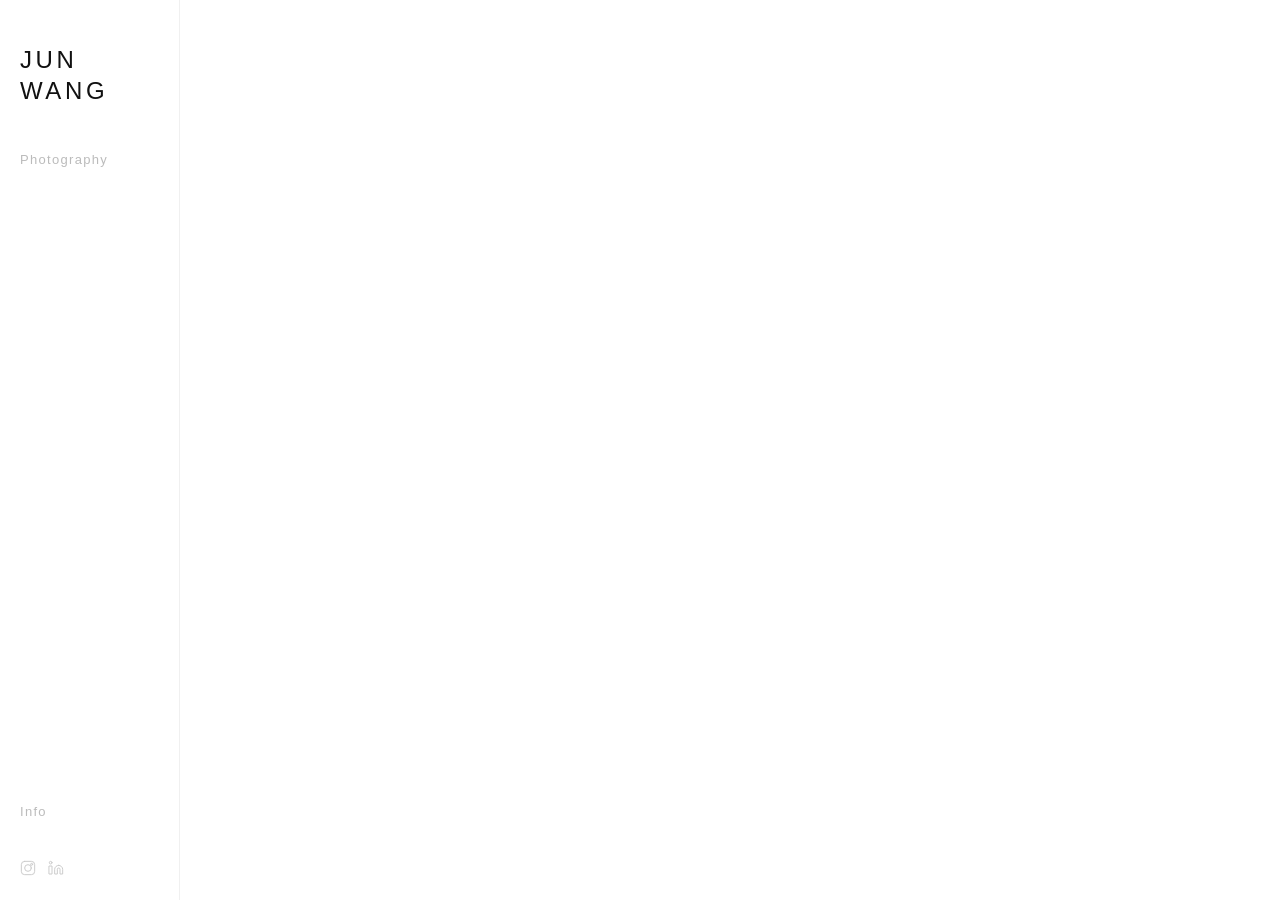
==== index.html @ b99ebc4a "Add new photo series (Couples, Daily, Individual) and update Sun photos Replace Relationship series " ====
<!DOCTYPE html>
<html lang="en">
<head>
  <meta charset="UTF-8">
  <meta name="viewport" content="width=device-width, initial-scale=1.0">
  <title>Jun Wang</title>
  <link rel="stylesheet" href="style.css">
</head>
<body>
  <div class="layout">
    <div class="mobile-banner">
      <button class="hamburger" aria-label="Menu">
        <span></span><span></span><span></span>
      </button>
      <a href="index.html" class="site-name-mobile">Jun Wang</a>
    </div>

    <aside class="sidebar">
      <a href="index.html" class="site-name">Jun<br>Wang</a>

      <nav class="sidebar-nav">
        <div class="nav-group">
          <a href="#" class="nav-item projects-toggle">Photography</a>
          <div class="projects-dropdown">
            <a href="#" class="sub-item" data-project="cycles">Cycles</a>
          </div>
        </div>

        <div class="nav-bottom">
          <a href="info.html" class="nav-item">Info</a>
        </div>
      </nav>

      <div class="sidebar-social">
        <a href="https://www.instagram.com/wang2hhhhh" target="_blank" rel="noopener" aria-label="Instagram">
          <svg width="16" height="16" viewBox="0 0 24 24" fill="none" stroke="currentColor" stroke-width="1.5" stroke-linecap="round" stroke-linejoin="round"><rect x="2" y="2" width="20" height="20" rx="5"/><circle cx="12" cy="12" r="5"/><circle cx="17.5" cy="6.5" r="1.5"/></svg>
        </a>
        <a href="https://www.linkedin.com/in/jun-wang-501159133" target="_blank" rel="noopener" aria-label="LinkedIn">
          <svg width="16" height="16" viewBox="0 0 24 24" fill="none" stroke="currentColor" stroke-width="1.5" stroke-linecap="round" stroke-linejoin="round"><path d="M16 8a6 6 0 0 1 6 6v7h-4v-7a2 2 0 0 0-4 0v7h-4v-7a6 6 0 0 1 6-6z"/><rect x="2" y="9" width="4" height="12"/><circle cx="4" cy="4" r="2"/></svg>
        </a>
      </div>
    </aside>

    <div class="sidebar-overlay"></div>

    <main class="main-content" id="project-content"></main>
  </div>

  <script>
    const projects = {
      cycles: {
        title: "Cycles",
        year: "",
        description: "Nothing is new under the sun \u2014 history only repeats itself in mysterious cycles. This project is my way of discovering and consolidating the cycles I fantasize about \u2014 from everyday repeating objects to the cycles we live through in our relationships, our bodies, and the systems around us.",
        series: [
          {
            name: "Couples",
            photos: [
              "projects/cycles/photos-web/couples/DSCF1830-2.jpg",
              "projects/cycles/photos-web/couples/DSCF2013-2.jpg",
              "projects/cycles/photos-web/couples/DSCF2208-2.jpg",
              "projects/cycles/photos-web/couples/DSCF2221-2.jpg",
              "projects/cycles/photos-web/couples/DSCF2381.jpg",
              "projects/cycles/photos-web/couples/DSCF2689-2.jpg"
            ]
          },
          {
            name: "Daily",
            photos: [
              "projects/cycles/photos-web/daily/DSCF3567-2.jpg",
              "projects/cycles/photos-web/daily/DSCF3573-2.jpg",
              "projects/cycles/photos-web/daily/DSCF3580-2.jpg",
              "projects/cycles/photos-web/daily/DSCF3588-2.jpg"
            ]
          },
          {
            name: "Individual",
            photos: [
              "projects/cycles/photos-web/individual/DSCF2316-2.jpg",
              "projects/cycles/photos-web/individual/DSCF2587-2.jpg",
              "projects/cycles/photos-web/individual/DSCF2739-2.jpg",
              "projects/cycles/photos-web/individual/DSCF2743-2.jpg",
              "projects/cycles/photos-web/individual/DSCF2782-5.jpg",
              "projects/cycles/photos-web/individual/DSCF2977-2.jpg"
            ]
          },
          {
            name: "Sun",
            photos: [
              "projects/cycles/photos-web/sun/DSCF3458-2.jpg",
              "projects/cycles/photos-web/sun/DSCF3498-2.jpg",
              "projects/cycles/photos-web/sun/DSCF3522-2.jpg",
              "projects/cycles/photos-web/sun/DSCF3530-2.jpg"
            ]
          }
        ]
      }
    };

    // Toggle projects dropdown
    const toggle = document.querySelector('.projects-toggle');
    const dropdown = document.querySelector('.projects-dropdown');

    toggle.addEventListener('click', (e) => {
      e.preventDefault();
      const isOpen = dropdown.classList.toggle('open');
      toggle.classList.toggle('active', isOpen);
    });

    // Render project
    function renderProject(key) {
      const project = projects[key];
      const container = document.getElementById('project-content');
      container.innerHTML = '';

      const header = document.createElement('div');
      header.className = 'project-header';
      const title = document.createElement('h2');
      title.className = 'project-title';
      title.textContent = project.title;
      header.appendChild(title);
      if (project.description) {
        const desc = document.createElement('p');
        desc.className = 'project-description';
        desc.textContent = project.description;
        header.appendChild(desc);
      }
      container.appendChild(header);

      // Lightbox
      const lightbox = document.createElement('div');
      lightbox.className = 'lightbox';
      const lightboxImg = document.createElement('img');
      lightbox.appendChild(lightboxImg);
      lightbox.addEventListener('click', () => lightbox.classList.remove('active'));
      container.appendChild(lightbox);

      project.series.forEach(series => {
        const section = document.createElement('div');
        section.className = 'series-section';

        const label = document.createElement('p');
        label.className = 'series-label';
        label.textContent = series.name;
        section.appendChild(label);

        const wrapper = document.createElement('div');
        wrapper.className = 'carousel-wrapper';

        const track = document.createElement('div');
        track.className = 'carousel-track';

        series.photos.forEach(src => {
          const img = document.createElement('img');
          img.src = src;
          img.alt = series.name;
          img.style.height = '300px';
          img.style.width = 'auto';
          img.style.flexShrink = '0';
          img.addEventListener('click', () => {
            lightboxImg.src = src;
            lightbox.classList.add('active');
          });
          track.appendChild(img);
        });

        const arrow = document.createElement('button');
        arrow.className = 'carousel-arrow';
        arrow.innerHTML = '&#8594;';
        arrow.addEventListener('click', () => {
          const maxScroll = track.scrollWidth - track.clientWidth;
          if (track.scrollLeft >= maxScroll - 1) {
            track.scrollTo({ left: 0, behavior: 'smooth' });
          } else {
            track.scrollBy({ left: 320, behavior: 'smooth' });
          }
        });

        wrapper.appendChild(track);
        wrapper.appendChild(arrow);
        section.appendChild(wrapper);
        container.appendChild(section);
      });
    }

    // Hamburger menu toggle
    const hamburger = document.querySelector('.hamburger');
    const sidebar = document.querySelector('.sidebar');
    const overlay = document.querySelector('.sidebar-overlay');

    hamburger.addEventListener('click', () => {
      sidebar.classList.toggle('open');
      overlay.classList.toggle('open');
    });

    overlay.addEventListener('click', () => {
      sidebar.classList.remove('open');
      overlay.classList.remove('open');
    });

    // Sub-item click
    document.querySelectorAll('.sub-item').forEach(item => {
      item.addEventListener('click', (e) => {
        e.preventDefault();
        document.querySelectorAll('.sub-item').forEach(i => i.classList.remove('active'));
        item.classList.add('active');
        renderProject(item.dataset.project);
      });
    });
  </script>
</body>
</html>
---- style.css ----
*, *::before, *::after {
  box-sizing: border-box;
  margin: 0;
  padding: 0;
}

body {
  background: #ffffff;
  font-family: "Helvetica Neue", Helvetica, Arial, sans-serif;
  color: #888;
}

/* ── Two-panel layout ── */

.layout {
  display: flex;
  min-height: 100vh;
}

.sidebar {
  width: 180px;
  flex-shrink: 0;
  height: 100vh;
  overflow-y: auto;
  border-right: 1px solid #f0f0f0;
  padding: 24px 20px;
  display: flex;
  flex-direction: column;
  position: sticky;
  top: 0;
}

.site-name {
  font-size: 24px;
  line-height: 1.3;
  font-weight: 400;
  letter-spacing: 0.15em;
  text-transform: uppercase;
  color: #111;
  text-decoration: none;
  margin-top: 20px;
  margin-bottom: 40px;
  align-self: flex-start;
}

/* ── Vertical nav ── */

.sidebar-nav {
  display: flex;
  flex-direction: column;
  flex: 1;
}

.nav-group {
  display: flex;
  flex-direction: column;
}

.nav-item {
  font-size: 13px;
  letter-spacing: 0.1em;
  color: #bbb;
  text-decoration: none;
  padding: 6px 0;
  cursor: pointer;
  transition: color 0.2s;
}

.nav-item:hover,
.nav-item.active {
  color: #111;
}

/* ── Projects dropdown ── */

.projects-dropdown {
  overflow: hidden;
  max-height: 0;
  transition: max-height 0.35s ease, opacity 0.3s ease;
  opacity: 0;
  display: flex;
  flex-direction: column;
  padding-left: 16px;
}

.projects-dropdown.open {
  max-height: 200px;
  opacity: 1;
}

.sub-item {
  font-size: 12px;
  letter-spacing: 0.08em;
  color: #ccc;
  text-decoration: none;
  padding: 5px 0;
  transition: color 0.2s;
}

.sub-item:hover,
.sub-item.active {
  color: #111;
}

/* ── Nav bottom (Info) ── */

.nav-bottom {
  margin-top: auto;
}

/* ── Main content (carousel page) ── */

.main-content {
  flex: 1;
  overflow-y: auto;
  overflow-x: hidden;
  height: 100vh;
  padding: 40px 0;
}

.series-section { margin-bottom: 48px; }

.series-label {
  font-size: 11px;
  letter-spacing: 0.15em;
  text-transform: uppercase;
  color: #bbb;
  padding: 0 48px 12px;
}

.carousel-wrapper { position: relative; }

.carousel-track {
  display: flex;
  overflow-x: auto;
  gap: 4px;
  padding: 0 48px;
  scroll-behavior: smooth;
  scrollbar-width: none;
}
.carousel-track::-webkit-scrollbar { display: none; }

.carousel-track img {
  height: 300px !important;
  max-height: 300px;
  width: auto;
  display: block;
  flex-shrink: 0;
}

.carousel-arrow {
  position: absolute;
  right: 16px;
  top: 50%;
  transform: translateY(-50%);
  z-index: 10;
  background: rgba(255,255,255,0.85);
  border: 1px solid #f0f0f0;
  font-size: 16px;
  color: #bbb;
  cursor: pointer;
  width: 32px; height: 32px;
  display: flex;
  align-items: center;
  justify-content: center;
  border-radius: 50%;
}
.carousel-arrow:hover { color: #111; border-color: #ccc; }

/* ── Info page ── */

.info-content {
  flex: 1;
  overflow-y: auto;
  height: 100vh;
  padding: 48px 48px 48px;
  display: flex;
  align-items: flex-end;
  gap: 64px;
}

.info-text { flex: 1; max-width: 480px; padding-bottom: 48px; }

.info-name {
  font-size: 20px;
  font-weight: 400;
  letter-spacing: 0.12em;
  text-transform: uppercase;
  color: #111;
  margin-bottom: 24px;
}

.info-bio {
  font-size: 13px; line-height: 1.9; color: #888; margin-bottom: 32px;
}

.info-divider { border: none; border-top: 1px solid #f0f0f0; margin-bottom: 32px; }

.info-section-label {
  font-size: 11px; letter-spacing: 0.15em; text-transform: uppercase;
  color: #bbb; margin-bottom: 16px;
}

.contact-row {
  display: flex;
  padding: 10px 0;
  border-bottom: 1px solid #f5f5f5;
  gap: 32px;
}

.contact-row:first-of-type {
  border-top: 1px solid #f5f5f5;
}

.contact-label {
  font-size: 11px;
  letter-spacing: 0.1em;
  color: #bbb;
  width: 80px;
  flex-shrink: 0;
}

.contact-value {
  font-size: 13px;
  color: #ccc;
}

.info-portrait { width: 280px; flex-shrink: 0; }
.info-portrait img { width: 100%; display: block; object-fit: cover; }

/* ── Sidebar social icons ── */

.sidebar-social {
  margin-top: 40px;
  display: flex;
  gap: 12px;
}

.sidebar-social a {
  color: #ccc;
  text-decoration: none;
  display: flex;
  align-items: center;
}

.sidebar-social a:hover { color: #111; }

/* ── Project header ── */

.project-header {
  padding: 0 48px 32px;
}

.project-title {
  font-size: 18px;
  font-weight: 400;
  letter-spacing: 0.12em;
  text-transform: uppercase;
  color: #111;
  margin-bottom: 12px;
}

.project-description {
  font-size: 12px;
  line-height: 1.8;
  color: #aaa;
  max-width: 560px;
}

/* ── Lightbox ── */

.carousel-track img { cursor: pointer; }

.lightbox {
  display: none;
  position: fixed;
  top: 0;
  left: 180px;
  right: 0;
  bottom: 0;
  background: rgba(0, 0, 0, 0.85);
  z-index: 100;
  align-items: center;
  justify-content: center;
  cursor: pointer;
}

.lightbox.active { display: flex; }

.lightbox img {
  max-width: 90%;
  max-height: 90%;
  object-fit: contain;
}

/* ── Mobile banner + hamburger (hidden on desktop) ── */

.mobile-banner {
  display: none;
}

.sidebar-overlay {
  display: none;
}

/* ── Mobile responsive ── */

@media (max-width: 768px) {
  .mobile-banner {
    display: flex;
    align-items: center;
    gap: 12px;
    position: sticky;
    top: 0;
    z-index: 1000;
    background: #fff;
    padding: 14px 20px;
    border-bottom: 1px solid #f0f0f0;
  }

  .hamburger {
    background: none;
    border: none;
    cursor: pointer;
    padding: 4px 0;
    display: flex;
    flex-direction: column;
    gap: 5px;
  }

  .hamburger span {
    display: block;
    width: 20px;
    height: 2px;
    background: #111;
    border-radius: 1px;
  }

  .site-name-mobile {
    position: absolute;
    left: 50%;
    transform: translateX(-50%);
    font-size: 18px;
    font-weight: 400;
    letter-spacing: 0.15em;
    text-transform: uppercase;
    color: #111;
    text-decoration: none;
  }

  .sidebar {
    position: fixed;
    left: -240px;
    top: 0;
    width: 240px;
    height: 100vh;
    z-index: 1100;
    background: #fff;
    transition: left 0.3s ease;
    border-right: 1px solid #f0f0f0;
  }

  .sidebar.open {
    left: 0;
  }

  .sidebar-overlay {
    display: block;
    position: fixed;
    top: 0;
    left: 0;
    right: 0;
    bottom: 0;
    background: rgba(0, 0, 0, 0.3);
    z-index: 1050;
    opacity: 0;
    pointer-events: none;
    transition: opacity 0.3s ease;
  }

  .sidebar-overlay.open {
    opacity: 1;
    pointer-events: auto;
  }

  .layout {
    flex-direction: column;
  }

  .main-content {
    height: auto;
    padding: 24px 0;
  }

  .carousel-track {
    padding: 0 16px;
  }

  .carousel-track img {
    height: 200px !important;
    max-height: 200px;
  }

  .series-label {
    padding: 0 16px 12px;
  }

  .project-header {
    padding: 0 16px 24px;
  }

  .lightbox {
    left: 0;
  }

  .info-content {
    height: auto;
    padding: 24px 16px;
    flex-direction: column;
    align-items: flex-start;
    gap: 32px;
  }

  .info-portrait {
    width: 100%;
  }
}
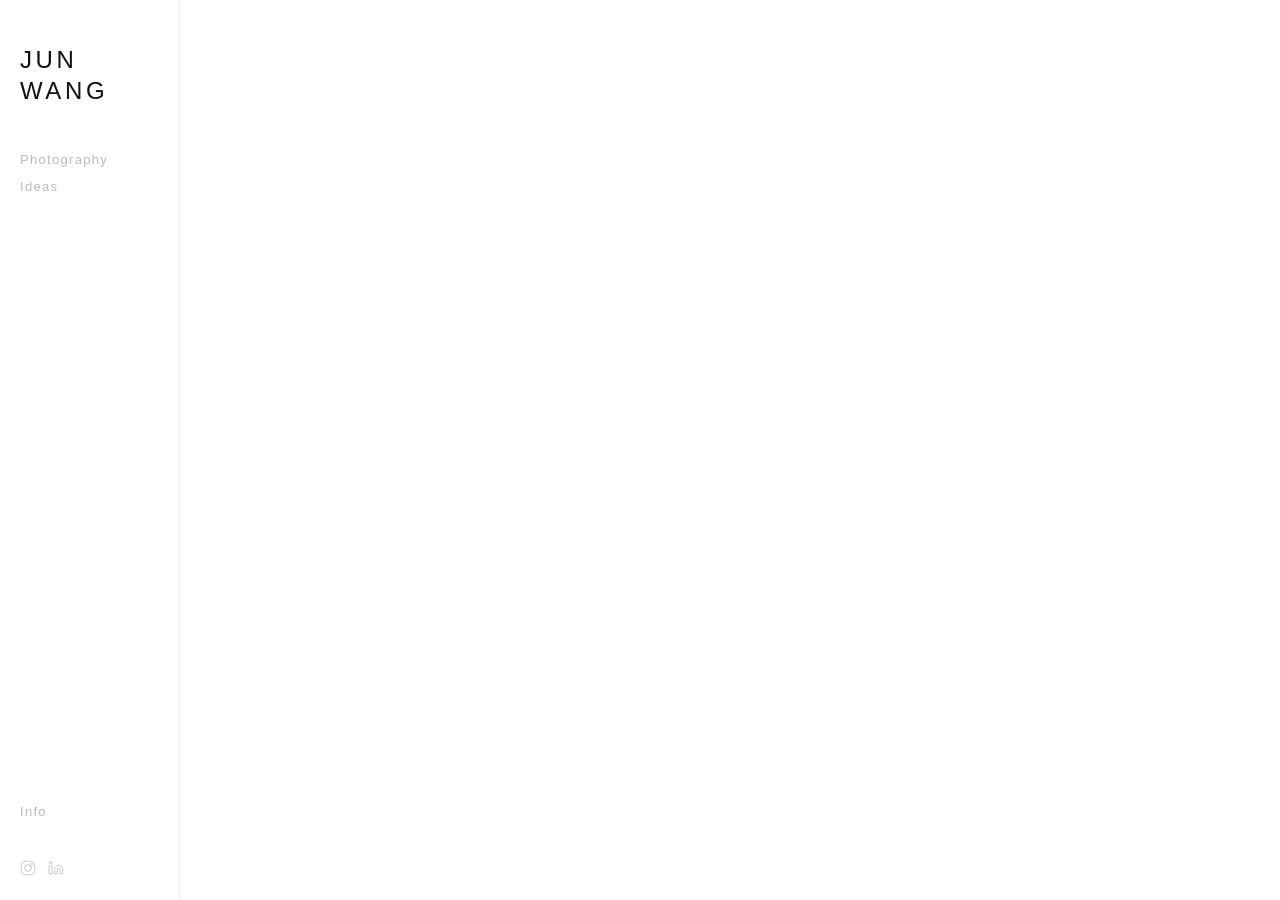
==== commit 85cf0686: "Add Ideas section with Education: DumplingDash, a system design game The game page lives at ideas/ed" ====
--- a/index.html
+++ b/index.html
@@ -4,6 +4,10 @@
   <meta charset="UTF-8">
   <meta name="viewport" content="width=device-width, initial-scale=1.0">
   <title>Jun Wang</title>
+  <meta property="og:title" content="Jun Wang — Photography">
+  <meta property="og:type" content="website">
+  <meta property="og:image" content="https://junwang.io/projects/cycles/photos-web/couples/1-DSCF2689-2.jpg">
+  <meta name="twitter:card" content="summary_large_image">
   <link rel="stylesheet" href="style.css">
 </head>
 <body>
@@ -22,7 +26,14 @@
         <div class="nav-group">
           <a href="#" class="nav-item projects-toggle">Photography</a>
           <div class="projects-dropdown">
-            <a href="#" class="sub-item" data-project="cycles">Cycles</a>
+            <a href="#cycles" class="sub-item" data-project="cycles">Cycles</a>
+            <a href="#blank-out" class="sub-item" data-project="blank-out">Blank Out</a>
+          </div>
+        </div>
+        <div class="nav-group">
+          <a href="#" class="nav-item projects-toggle">Ideas</a>
+          <div class="projects-dropdown">
+            <a href="#education" class="sub-item" data-project="education">Education</a>
           </div>
         </div>
 
@@ -54,14 +65,14 @@
         description: "Nothing is new under the sun \u2014 history only repeats itself in mysterious cycles. This project is my way of discovering and consolidating the cycles I fantasize about \u2014 from everyday repeating objects to the cycles we live through in our relationships, our bodies, and the systems around us.",
         series: [
           {
-            name: "Couples",
+            name: "Relation",
             photos: [
-              "projects/cycles/photos-web/couples/DSCF1830-2.jpg",
-              "projects/cycles/photos-web/couples/DSCF2013-2.jpg",
-              "projects/cycles/photos-web/couples/DSCF2208-2.jpg",
-              "projects/cycles/photos-web/couples/DSCF2221-2.jpg",
-              "projects/cycles/photos-web/couples/DSCF2381.jpg",
-              "projects/cycles/photos-web/couples/DSCF2689-2.jpg"
+              "projects/cycles/photos-web/couples/1-DSCF2689-2.jpg",
+              "projects/cycles/photos-web/couples/2-DSCF2381.jpg",
+              "projects/cycles/photos-web/couples/3-DSCF2013-2.jpg",
+              "projects/cycles/photos-web/couples/4-DSCF2221-2.jpg",
+              "projects/cycles/photos-web/couples/5-DSCF1830-2.jpg",
+              "projects/cycles/photos-web/couples/6-DSCF2208-2.jpg"
             ]
           },
           {
@@ -74,14 +85,14 @@
             ]
           },
           {
-            name: "Individual",
+            name: "Self",
             photos: [
-              "projects/cycles/photos-web/individual/DSCF2316-2.jpg",
-              "projects/cycles/photos-web/individual/DSCF2587-2.jpg",
-              "projects/cycles/photos-web/individual/DSCF2739-2.jpg",
-              "projects/cycles/photos-web/individual/DSCF2743-2.jpg",
-              "projects/cycles/photos-web/individual/DSCF2782-5.jpg",
-              "projects/cycles/photos-web/individual/DSCF2977-2.jpg"
+              "projects/cycles/photos-web/individual/1-DSCF2587-2.jpg",
+              "projects/cycles/photos-web/individual/2-DSCF2739-2.jpg",
+              "projects/cycles/photos-web/individual/3-DSCF2316-2.jpg",
+              "projects/cycles/photos-web/individual/4-DSCF2743-2.jpg",
+              "projects/cycles/photos-web/individual/5-DSCF2782-5.jpg",
+              "projects/cycles/photos-web/individual/6-DSCF2977-2.jpg"
             ]
           },
           {
@@ -94,17 +105,50 @@
             ]
           }
         ]
+      },
+      "blank-out": {
+        title: "Blank Out",
+        year: "",
+        description: "",
+        photos: [
+          "projects/blank-out/photos-web/R0005862.JPG",
+          "projects/blank-out/photos-web/R0005867.JPG",
+          "projects/blank-out/photos-web/R0005868.JPG",
+          "projects/blank-out/photos-web/R0005869.JPG",
+          "projects/blank-out/photos-web/R0005870.JPG",
+          "projects/blank-out/photos-web/R0005873.JPG",
+          "projects/blank-out/photos-web/R0005876.JPG",
+          "projects/blank-out/photos-web/R0005877.JPG",
+          "projects/blank-out/photos-web/R0005878.JPG",
+          "projects/blank-out/photos-web/R0005881.JPG",
+          "projects/blank-out/photos-web/R0005909.JPG",
+          "projects/blank-out/photos-web/R0005912.JPG",
+          "projects/blank-out/photos-web/R0005914.JPG",
+          "projects/blank-out/photos-web/R0005916.JPG",
+          "projects/blank-out/photos-web/R0005917.JPG",
+          "projects/blank-out/photos-web/R0005919.JPG",
+          "projects/blank-out/photos-web/R0005920.JPG",
+          "projects/blank-out/photos-web/R0005922.JPG",
+          "projects/blank-out/photos-web/R0005924.JPG",
+          "projects/blank-out/photos-web/R0005925.JPG"
+        ]
+      },
+      // Ideas: a whole page shown inside the site, also openable on its own
+      education: {
+        title: "DumplingDash",
+        year: "",
+        description: "A system design game: build a food delivery app, one decision at a time.",
+        embed: "ideas/education/dumplingdash.html"
       }
     };
 
-    // Toggle projects dropdown
-    const toggle = document.querySelector('.projects-toggle');
-    const dropdown = document.querySelector('.projects-dropdown');
-
-    toggle.addEventListener('click', (e) => {
-      e.preventDefault();
-      const isOpen = dropdown.classList.toggle('open');
-      toggle.classList.toggle('active', isOpen);
+    // Toggle each nav group's dropdown (Photography, Ideas)
+    document.querySelectorAll('.projects-toggle').forEach(toggle => {
+      toggle.addEventListener('click', (e) => {
+        e.preventDefault();
+        const isOpen = toggle.nextElementSibling.classList.toggle('open');
+        toggle.classList.toggle('active', isOpen);
+      });
     });
 
     // Render project
@@ -112,6 +156,7 @@
       const project = projects[key];
       const container = document.getElementById('project-content');
       container.innerHTML = '';
+      container.classList.toggle('has-embed', Boolean(project.embed));
 
       const header = document.createElement('div');
       header.className = 'project-header';
@@ -125,7 +170,25 @@
         desc.textContent = project.description;
         header.appendChild(desc);
       }
+      if (project.embed) {
+        const fullPage = document.createElement('a');
+        fullPage.className = 'project-link';
+        fullPage.href = project.embed;
+        fullPage.target = '_blank';
+        fullPage.rel = 'noopener';
+        fullPage.textContent = 'Open full page \u2197';
+        header.appendChild(fullPage);
+      }
       container.appendChild(header);
+
+      if (project.embed) {
+        const frame = document.createElement('iframe');
+        frame.className = 'embed-frame';
+        frame.src = project.embed;
+        frame.title = project.title;
+        container.appendChild(frame);
+        return;
+      }
 
       // Lightbox
       const lightbox = document.createElement('div');
@@ -135,7 +198,25 @@
       lightbox.addEventListener('click', () => lightbox.classList.remove('active'));
       container.appendChild(lightbox);
 
-      project.series.forEach(series => {
+      // Flat photo list: big stacked photos, no carousel
+      if (project.photos) {
+        const stack = document.createElement('div');
+        stack.className = 'photo-stack';
+        project.photos.forEach(src => {
+          const img = document.createElement('img');
+          img.src = src;
+          img.alt = project.title;
+          img.loading = 'lazy';
+          img.addEventListener('click', () => {
+            lightboxImg.src = src;
+            lightbox.classList.add('active');
+          });
+          stack.appendChild(img);
+        });
+        container.appendChild(stack);
+      }
+
+      (project.series || []).forEach(series => {
         const section = document.createElement('div');
         section.className = 'series-section';
 
@@ -198,15 +279,38 @@
       overlay.classList.remove('open');
     });
 
-    // Sub-item click
+    // Hash routing: each project has its own shareable URL (#cycles, #blank-out)
+    function renderFromHash() {
+      const key = decodeURIComponent(location.hash.slice(1));
+      const project = projects[key];
+      document.querySelectorAll('.sub-item').forEach(i =>
+        i.classList.toggle('active', i.dataset.project === key));
+      if (project) {
+        renderProject(key);
+        const group = document.querySelector(`.sub-item[data-project="${key}"]`).parentElement;
+        group.classList.add('open');
+        group.previousElementSibling.classList.add('active');
+        document.title = 'Jun Wang — ' + project.title;
+        document.getElementById('project-content').scrollTop = 0;
+        window.scrollTo(0, 0);
+      } else {
+        const container = document.getElementById('project-content');
+        container.innerHTML = '';
+        container.classList.remove('has-embed');
+        document.title = 'Jun Wang';
+      }
+    }
+
+    // Close mobile sidebar after picking a project
     document.querySelectorAll('.sub-item').forEach(item => {
-      item.addEventListener('click', (e) => {
-        e.preventDefault();
-        document.querySelectorAll('.sub-item').forEach(i => i.classList.remove('active'));
-        item.classList.add('active');
-        renderProject(item.dataset.project);
+      item.addEventListener('click', () => {
+        sidebar.classList.remove('open');
+        overlay.classList.remove('open');
       });
     });
+
+    window.addEventListener('hashchange', renderFromHash);
+    renderFromHash();
   </script>
 </body>
 </html>
--- a/style.css
+++ b/style.css
@@ -167,6 +167,51 @@
 }
 .carousel-arrow:hover { color: #111; border-color: #ccc; }
 
+/* ── Big stacked photos (flat photo list, no carousel) ── */
+
+.photo-stack {
+  display: flex;
+  flex-direction: column;
+  gap: 48px;
+  padding: 0 48px;
+}
+
+.photo-stack img {
+  width: 100%;
+  max-width: 1100px;
+  height: auto;
+  display: block;
+  cursor: pointer;
+}
+
+/* ── Embedded page (Ideas: a whole HTML page inside the site) ── */
+
+.main-content.has-embed {
+  display: flex;
+  flex-direction: column;
+  padding-bottom: 0;
+}
+
+.project-link {
+  display: inline-block;
+  margin-top: 12px;
+  font-size: 12px;
+  letter-spacing: 0.08em;
+  color: #bbb;
+  text-decoration: none;
+  transition: color 0.2s;
+}
+
+.project-link:hover { color: #111; }
+
+.embed-frame {
+  flex: 1;
+  min-height: 0;
+  width: 100%;
+  border: none;
+  border-top: 1px solid #f0f0f0;
+}
+
 /* ── Info page ── */
 
 .info-content {
@@ -405,8 +450,18 @@
     padding: 0 16px 12px;
   }
 
+  .photo-stack {
+    gap: 24px;
+    padding: 0 16px;
+  }
+
   .project-header {
     padding: 0 16px 24px;
+  }
+
+  .embed-frame {
+    flex: none;
+    height: calc(100vh - 160px);
   }
 
   .lightbox {
